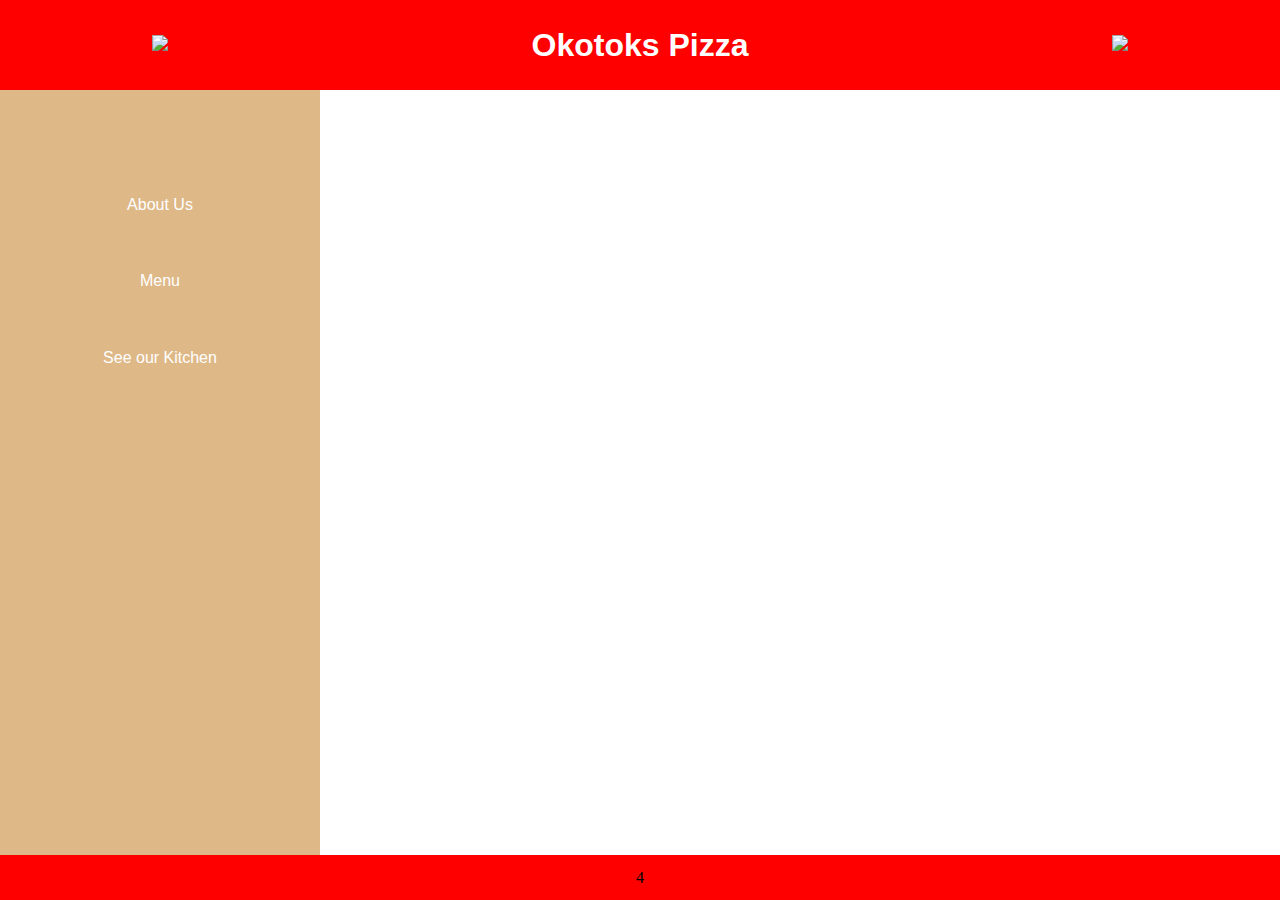
==== index2.html @ 6abde4a5 "Made main index and started menu on mobile" ====
<!DOCTYPE html>
<html lang="en">
<head>
    <meta charset="UTF-8">
    <meta name="viewport" content="width=device-width, initial-scale=1.0">
    <title>Document</title>
    <link rel="stylesheet" href="css/style2.css">
    <link rel="shortcut icon" href="[data-uri]" type="image/x-icon">

</head>
<body>
        <div id="mobile-header">
            <div id="header1"><img src="http://james-allen.ca/projects/lessons/1-html/img/okotoks-pizza-logo.png"></div>
            <div id="header2"><h1>Okotoks Pizza</h1></div>
            <div id="header3"><img src="http://james-allen.ca/projects/lessons/1-html/img/okotoks-pizza-logo.png"></div></div>
        </div>
        <div id="mobile-sidebar">
            <div id="empty"></div>
            <div id="aboutus">
                <button class="button">About Us</button>
            </div>
            <div id="menu">
                <button class="button">Menu</button>

            </div>
            <div id="ourkitchen">
                <button class="button">See our Kitchen</button>
            </div>      
        </div>
        <div id="mobile-content">
            <div id="content1"></div>
            <div id="content2"></div>
            <div id="content3"></div>
        </div>
        <div id="mobile-footer">4</div>
    
</body>
</html>
---- css/style2.css ----
* {
  margin: 0;
  padding: 0;
}

.button {
  background-color: burlywood;
  border: none;
  color: white;
  text-align: center;
  text-decoration: none;
  display: inline-block;
  font-size: 16px;
  cursor: pointer;
}

.button:hover {
  color: black;
  -webkit-transition: ease-in-out 0.5s;
  transition: ease-in-out 0.5s;
}

#mobile-header {
  display: -ms-grid;
  display: grid;
  justify-items: center;
  -webkit-box-align: center;
      -ms-flex-align: center;
          align-items: center;
  height: 10vh;
  width: 100%;
  -ms-grid-columns: 2fr 4fr 2fr;
      grid-template-columns: 2fr 4fr 2fr;
  background-color: red;
}

#mobile-header #header1 img {
  justify-items: center;
  max-width: 100px;
}

#mobile-header #header3 img {
  justify-items: center;
  max-width: 100px;
}

#mobile-header h1 {
  text-align: center;
  color: white;
  font-weight: bold;
  font-family: Arial, Helvetica, sans-serif;
}

#mobile-sidebar {
  display: -ms-grid;
  display: grid;
  justify-items: center;
  -webkit-box-align: center;
      -ms-flex-align: center;
          align-items: center;
  height: 85vh;
  width: 25%;
  float: left;
  background-color: burlywood;
  -ms-grid-rows: 1fr 1fr 1fr 1fr 6fr;
      grid-template-rows: 1fr 1fr 1fr 1fr 6fr;
}

#mobile-content {
  display: -ms-grid;
  display: grid;
  justify-items: center;
  -webkit-box-align: center;
      -ms-flex-align: center;
          align-items: center;
  height: 85vh;
  width: 75%;
  float: right;
  -ms-grid-rows: 3fr 3fr 3fr;
      grid-template-rows: 3fr 3fr 3fr;
  -ms-grid-columns: (3fr)[3];
      grid-template-columns: repeat(3, 3fr);
}

#mobile-content img {
  display: -ms-grid;
  display: grid;
  -webkit-box-align: center;
      -ms-flex-align: center;
          align-items: center;
  max-height: 100px;
  max-width: 100px;
}

#mobile-footer {
  display: -ms-grid;
  display: grid;
  justify-items: center;
  -webkit-box-align: center;
      -ms-flex-align: center;
          align-items: center;
  height: 5vh;
  width: 100%;
  position: fixed;
  bottom: 0;
  background-color: red;
}
/*# sourceMappingURL=style2.css.map */
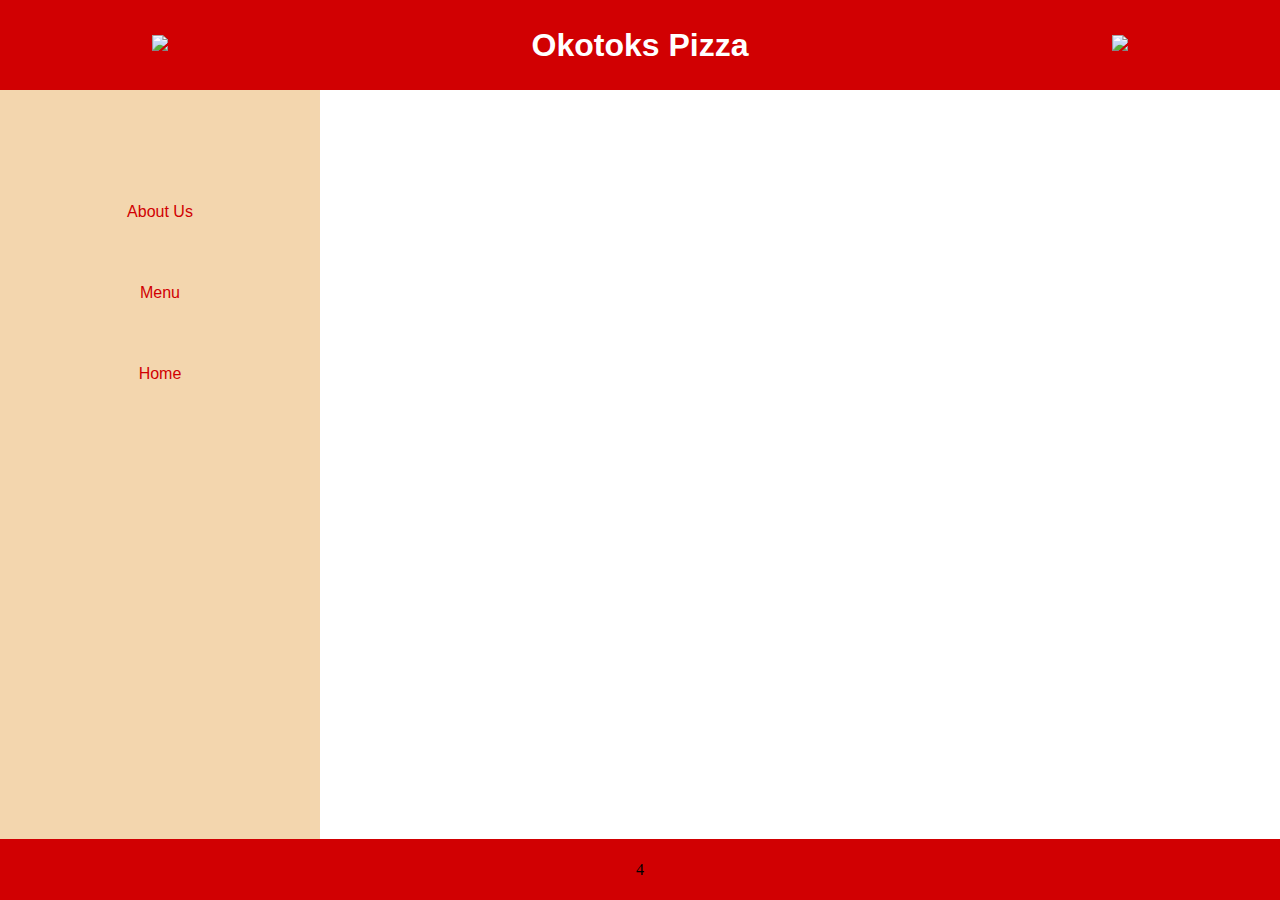
==== commit 95d162a1: "relayout on the menu page" ====
--- a/index2.html
+++ b/index2.html
@@ -17,17 +17,17 @@
         <div id="mobile-sidebar">
             <div id="empty"></div>
             <div id="aboutus">
-                <button class="button">About Us</button>
+                <a href="aboutus.html" class="button activepage">About Us</a>
             </div>
             <div id="menu">
-                <button class="button">Menu</button>
+                <a href="menu.html"class="button activepage">Menu</a>
 
             </div>
-            <div id="ourkitchen">
-                <button class="button">See our Kitchen</button>
+            <div id="home">
+                <a href="index2.html" class="button activepage">Home</a>
             </div>      
         </div>
-        <div id="mobile-content">
+        <div id="mobileaboutus">
             <div id="content1"></div>
             <div id="content2"></div>
             <div id="content3"></div>
--- a/css/style2.css
+++ b/css/style2.css
@@ -4,9 +4,9 @@
 }
 
 .button {
-  background-color: burlywood;
+  background-color: #f3d6ae;
   border: none;
-  color: white;
+  color: #141301;
   text-align: center;
   text-decoration: none;
   display: inline-block;
@@ -14,8 +14,12 @@
   cursor: pointer;
 }
 
+.activepage {
+  color: #d10002;
+}
+
 .button:hover {
-  color: black;
+  color: #141301;
   -webkit-transition: ease-in-out 0.5s;
   transition: ease-in-out 0.5s;
 }
@@ -31,7 +35,7 @@
   width: 100%;
   -ms-grid-columns: 2fr 4fr 2fr;
       grid-template-columns: 2fr 4fr 2fr;
-  background-color: red;
+  background-color: #d10002;
 }
 
 #mobile-header #header1 img {
@@ -49,6 +53,10 @@
   color: white;
   font-weight: bold;
   font-family: Arial, Helvetica, sans-serif;
+  -webkit-text-size-adjust: 5px;
+     -moz-text-size-adjust: 5px;
+      -ms-text-size-adjust: 5px;
+          text-size-adjust: 5px;
 }
 
 #mobile-sidebar {
@@ -58,12 +66,13 @@
   -webkit-box-align: center;
       -ms-flex-align: center;
           align-items: center;
-  height: 85vh;
+  height: 90vh;
   width: 25%;
   float: left;
-  background-color: burlywood;
-  -ms-grid-rows: 1fr 1fr 1fr 1fr 6fr;
-      grid-template-rows: 1fr 1fr 1fr 1fr 6fr;
+  background-color: #f3d6ae;
+  -ms-grid-rows: 1fr 1fr 1fr 1fr 5fr 1fr;
+      grid-template-rows: 1fr 1fr 1fr 1fr 5fr 1fr;
+  font-family: Arial, Helvetica, sans-serif;
 }
 
 #mobile-content {
@@ -73,23 +82,56 @@
   -webkit-box-align: center;
       -ms-flex-align: center;
           align-items: center;
-  height: 85vh;
+  height: 83.2vh;
   width: 75%;
   float: right;
-  -ms-grid-rows: 3fr 3fr 3fr;
-      grid-template-rows: 3fr 3fr 3fr;
+  -ms-grid-rows: 2fr 0.5fr 2fr 0.5fr 2fr 0.5fr;
+      grid-template-rows: 2fr 0.5fr 2fr 0.5fr 2fr 0.5fr;
   -ms-grid-columns: (3fr)[3];
       grid-template-columns: repeat(3, 3fr);
+  border-style: bold;
+  border-color: #d8b993;
 }
 
-#mobile-content img {
+#mobile-content #content5 {
+  background-color: #f3d6ae;
+}
+
+#mobile-content #content10 {
+  background-color: #f3d6ae;
+}
+
+#mobile-content #content12 {
+  background-color: #f3d6ae;
+}
+
+#mobile-content #content17 {
+  background-color: #f3d6ae;
+}
+
+#mobile-content div {
+  width: 100%;
+  height: 100%;
+  background-color: #d8b993;
+  max-width: 20vw;
+  max-height: 20vh;
+  font-family: Arial, Helvetica, sans-serif;
+  font-size: 12px;
+  text-align: center;
+}
+
+#mobile-content div img {
   display: -ms-grid;
   display: grid;
   -webkit-box-align: center;
       -ms-flex-align: center;
           align-items: center;
-  max-height: 100px;
-  max-width: 100px;
+  height: 100%;
+  width: 100%;
+  -o-object-fit: cover;
+     object-fit: cover;
+  border-style: solid;
+  border-color: white;
 }
 
 #mobile-footer {
@@ -99,10 +141,10 @@
   -webkit-box-align: center;
       -ms-flex-align: center;
           align-items: center;
-  height: 5vh;
+  height: 6.75vh;
   width: 100%;
   position: fixed;
   bottom: 0;
-  background-color: red;
+  background-color: #d10002;
 }
 /*# sourceMappingURL=style2.css.map */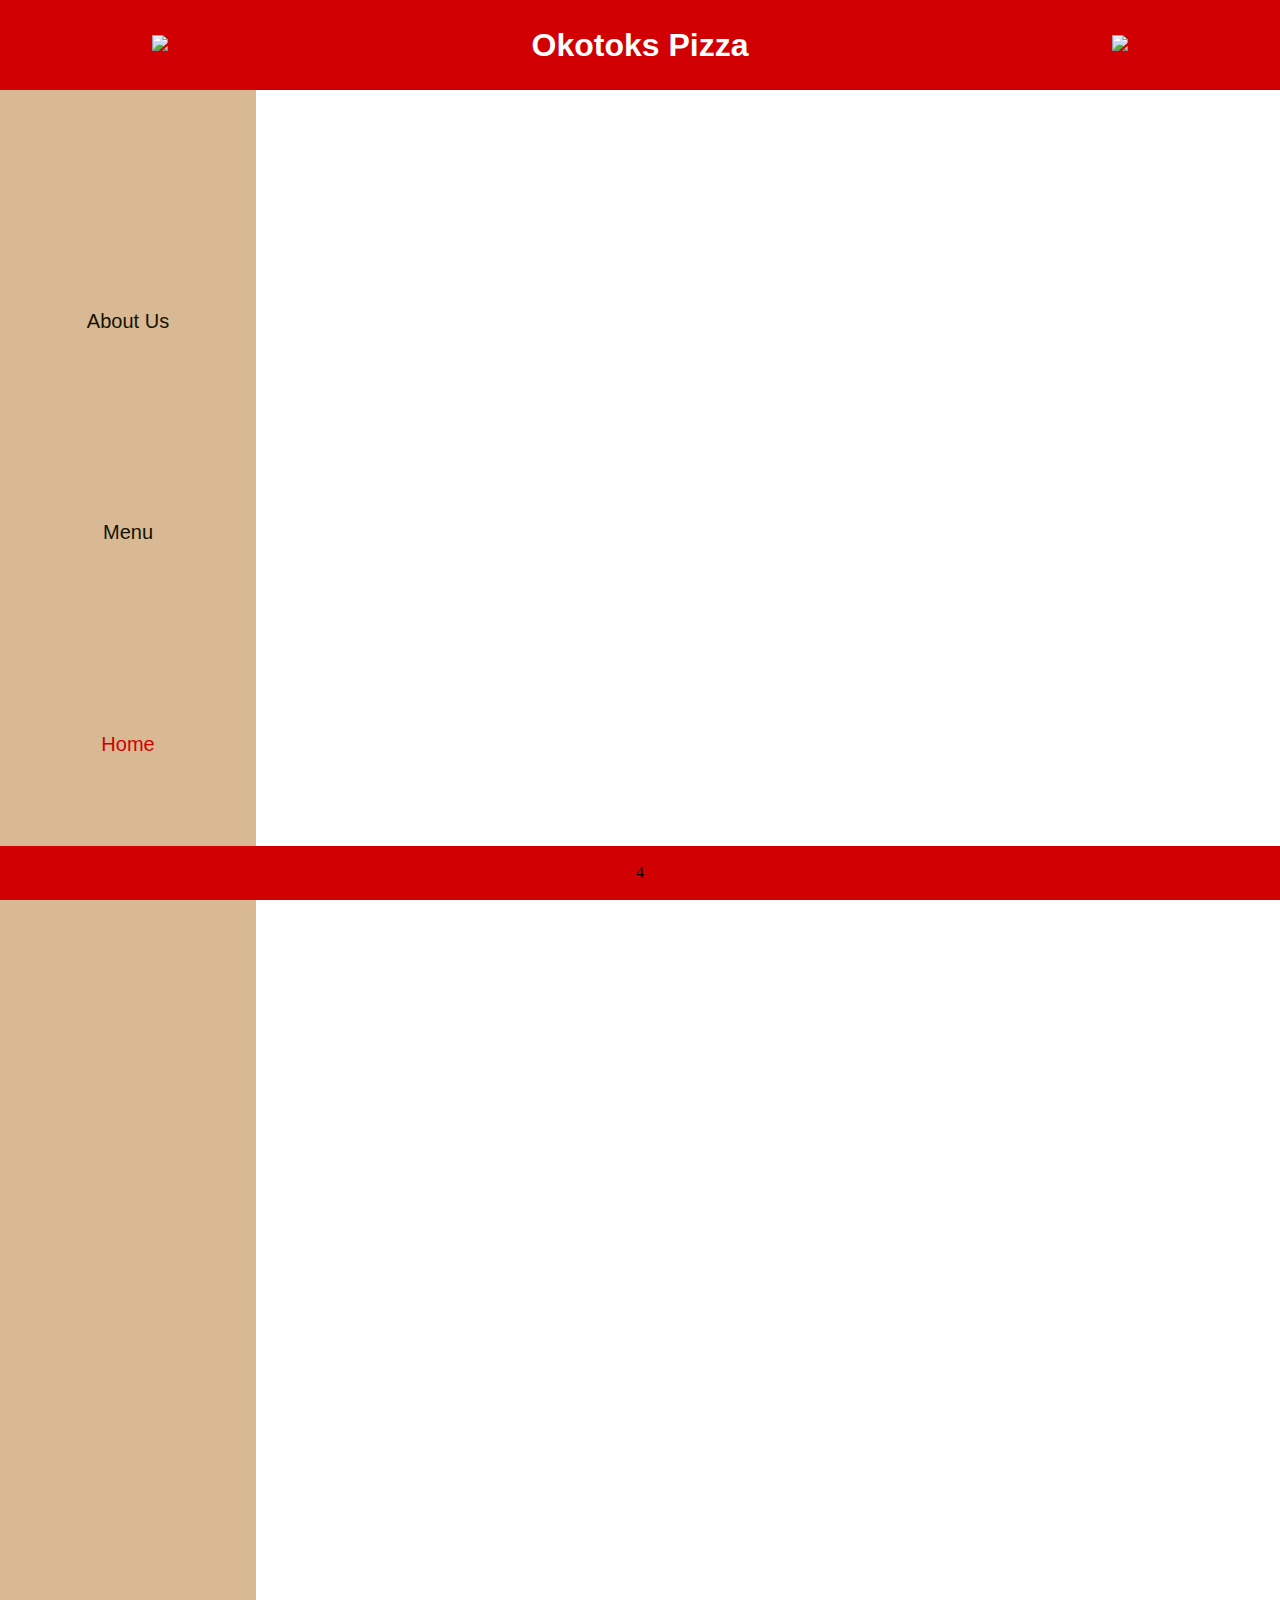
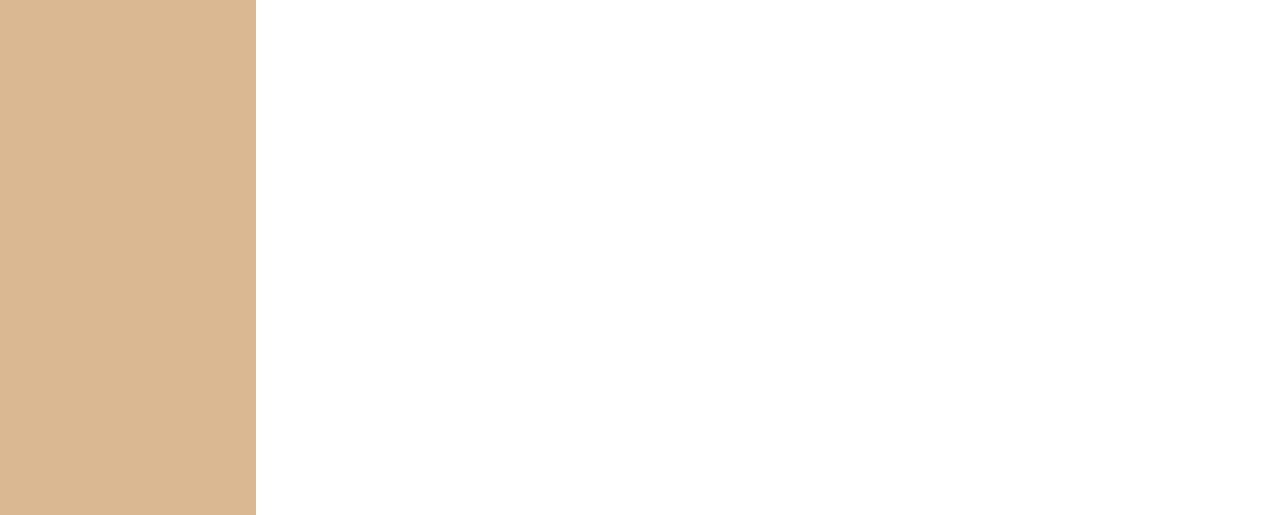
==== commit 6a955ddd: "aug 13 nearly completed menu" ====
--- a/index2.html
+++ b/index2.html
@@ -17,10 +17,10 @@
         <div id="mobile-sidebar">
             <div id="empty"></div>
             <div id="aboutus">
-                <a href="aboutus.html" class="button activepage">About Us</a>
+                <a href="aboutus.html" class="button ">About Us</a>
             </div>
             <div id="menu">
-                <a href="menu.html"class="button activepage">Menu</a>
+                <a href="menu.html"class="button ">Menu</a>
 
             </div>
             <div id="home">
--- a/css/style2.css
+++ b/css/style2.css
@@ -4,13 +4,13 @@
 }
 
 .button {
-  background-color: #f3d6ae;
+  background-color: #d8b993;
   border: none;
   color: #141301;
   text-align: center;
   text-decoration: none;
   display: inline-block;
-  font-size: 16px;
+  font-size: 20px;
   cursor: pointer;
 }
 
@@ -36,6 +36,7 @@
   -ms-grid-columns: 2fr 4fr 2fr;
       grid-template-columns: 2fr 4fr 2fr;
   background-color: #d10002;
+  position: fixed;
 }
 
 #mobile-header #header1 img {
@@ -53,10 +54,10 @@
   color: white;
   font-weight: bold;
   font-family: Arial, Helvetica, sans-serif;
-  -webkit-text-size-adjust: 5px;
-     -moz-text-size-adjust: 5px;
-      -ms-text-size-adjust: 5px;
-          text-size-adjust: 5px;
+  -webkit-text-size-adjust: 10px;
+     -moz-text-size-adjust: 10px;
+      -ms-text-size-adjust: 10px;
+          text-size-adjust: 10px;
 }
 
 #mobile-sidebar {
@@ -66,13 +67,14 @@
   -webkit-box-align: center;
       -ms-flex-align: center;
           align-items: center;
-  height: 90vh;
+  height: 235vh;
   width: 25%;
   float: left;
-  background-color: #f3d6ae;
+  background-color: #d8b993;
   -ms-grid-rows: 1fr 1fr 1fr 1fr 5fr 1fr;
       grid-template-rows: 1fr 1fr 1fr 1fr 5fr 1fr;
   font-family: Arial, Helvetica, sans-serif;
+  font-size: 2rem;
 }
 
 #mobile-content {
@@ -82,15 +84,16 @@
   -webkit-box-align: center;
       -ms-flex-align: center;
           align-items: center;
-  height: 83.2vh;
+  height: 230vh;
   width: 75%;
   float: right;
-  -ms-grid-rows: 2fr 0.5fr 2fr 0.5fr 2fr 0.5fr;
-      grid-template-rows: 2fr 0.5fr 2fr 0.5fr 2fr 0.5fr;
+  -ms-grid-rows: 1fr 0.25fr 1fr 0.25fr 1fr 0.25fr 1fr 0.25fr 1fr 0.25fr 1fr 0.25fr 1fr 0.25fr 1fr 0.25fr;
+      grid-template-rows: 1fr 0.25fr 1fr 0.25fr 1fr 0.25fr 1fr 0.25fr 1fr 0.25fr 1fr 0.25fr 1fr 0.25fr 1fr 0.25fr;
   -ms-grid-columns: (3fr)[3];
       grid-template-columns: repeat(3, 3fr);
   border-style: bold;
   border-color: #d8b993;
+  font-size: 8px;
 }
 
 #mobile-content #content5 {
@@ -116,7 +119,6 @@
   max-width: 20vw;
   max-height: 20vh;
   font-family: Arial, Helvetica, sans-serif;
-  font-size: 12px;
   text-align: center;
 }
 
@@ -141,10 +143,67 @@
   -webkit-box-align: center;
       -ms-flex-align: center;
           align-items: center;
-  height: 6.75vh;
+  height: 6vh;
   width: 100%;
   position: fixed;
   bottom: 0;
   background-color: #d10002;
 }
+
+#mobile-aboutus {
+  display: -ms-grid;
+  display: grid;
+  -ms-grid-columns: 1fr;
+      grid-template-columns: 1fr;
+  -ms-grid-rows: 3fr 2fr 3fr;
+      grid-template-rows: 3fr 2fr 3fr;
+  height: 180vh;
+}
+
+#mobile-aboutus img {
+  display: -ms-grid;
+  display: grid;
+  -webkit-box-align: center;
+      -ms-flex-align: center;
+          align-items: center;
+  height: 100%;
+  width: 100%;
+  -o-object-fit: cover;
+     object-fit: cover;
+}
+
+#mobile-aboutus #aboutus1 {
+  background-color: #d8b993;
+  border: solid #141301;
+}
+
+#mobile-aboutus #aboutus2 {
+  background-color: #d8b993;
+  border: solid #141301;
+}
+
+#mobile-aboutus #aboutus2 iframe {
+  width: 100%;
+  height: 100%;
+}
+
+#mobile-aboutus #aboutus3 {
+  background-color: #d8b993;
+  border: solid #141301;
+}
+
+@media screen and (min-width: 600px) {
+  #mobile-content {
+    font-size: 13px;
+  }
+  #mobile-sidebar {
+    width: 20vw;
+  }
+}
+
+@media screen and (min-width: 1000px) {
+  #content4 {
+    font-size: 12px;
+  }
+}
 /*# sourceMappingURL=style2.css.map */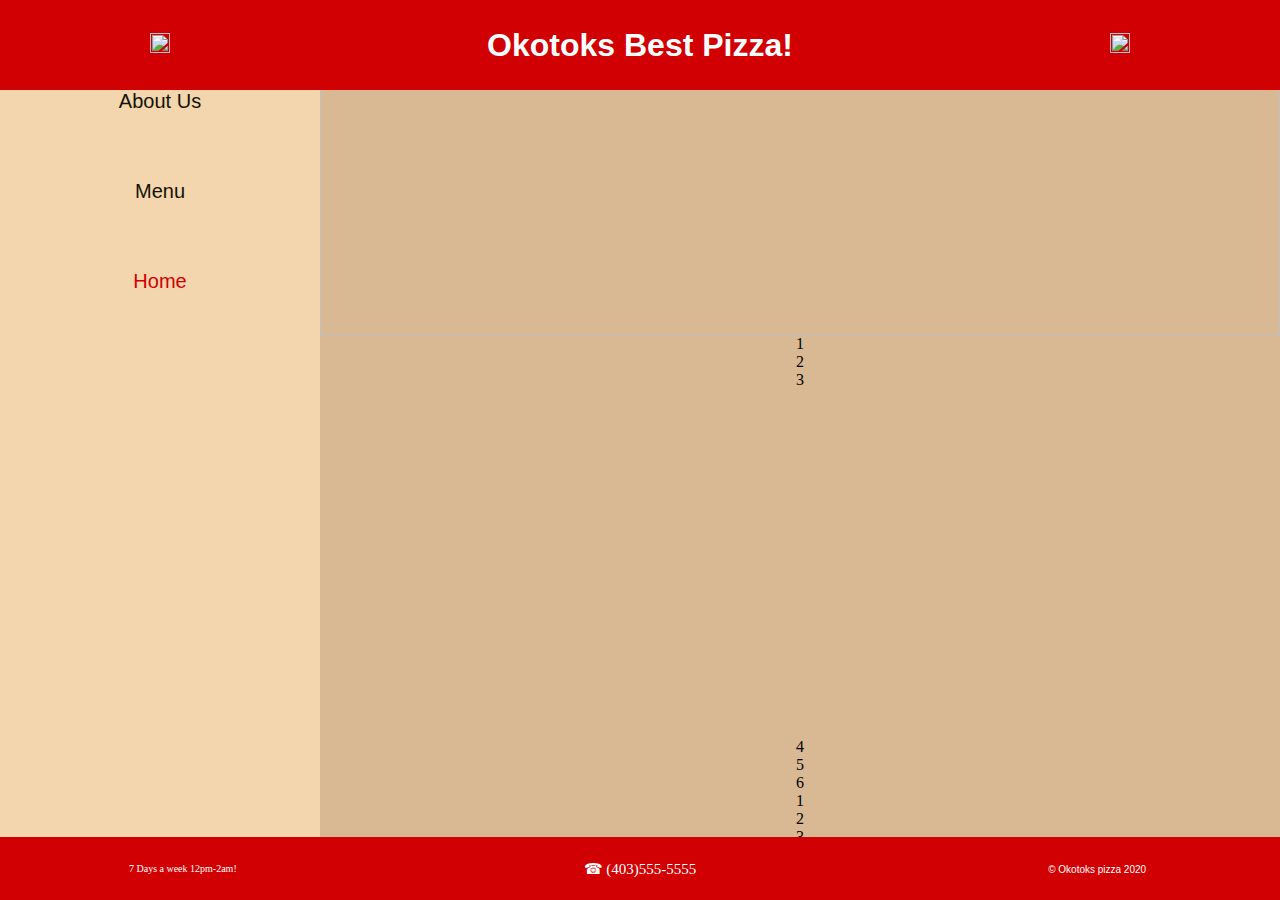
==== commit 490c7499: "End of Aug 15 workday" ====
--- a/index2.html
+++ b/index2.html
@@ -3,7 +3,10 @@
 <head>
     <meta charset="UTF-8">
     <meta name="viewport" content="width=device-width, initial-scale=1.0">
-    <title>Document</title>
+    <title>Okotoks Pizza</title>
+    <meta name="description" content="Okotoks pizza webpage">
+    <meta name="keywords" content="Okotoks, Pizza, Fresh, Cheap, Hot, Delivery, Subs, Donairs, Hamburger, Cheesebuger, Salad, Pasta">
+    <meta name="author" content="Doug Owner">
     <link rel="stylesheet" href="css/style2.css">
     <link rel="shortcut icon" href="[data-uri]" type="image/x-icon">
 
@@ -11,10 +14,10 @@
 <body>
         <div id="mobile-header">
             <div id="header1"><img src="http://james-allen.ca/projects/lessons/1-html/img/okotoks-pizza-logo.png"></div>
-            <div id="header2"><h1>Okotoks Pizza</h1></div>
+            <div id="header2"><h1>Okotoks Best Pizza!</h1></div>
             <div id="header3"><img src="http://james-allen.ca/projects/lessons/1-html/img/okotoks-pizza-logo.png"></div></div>
         </div>
-        <div id="mobile-sidebar">
+        <div id="mobile-sidebar2">
             <div id="empty"></div>
             <div id="aboutus">
                 <a href="aboutus.html" class="button ">About Us</a>
@@ -27,12 +30,33 @@
                 <a href="index2.html" class="button activepage">Home</a>
             </div>      
         </div>
-        <div id="mobileaboutus">
-            <div id="content1"></div>
-            <div id="content2"></div>
-            <div id="content3"></div>
+        <div id="mobile-index">
+            <div id="mobile1"><img src="https://assets.cyllenius.com/media/tt-five50-guide.jpg"></div>
+            <div id="mobile2">
+                <div id="mindex1">1</div>
+                <div id="mindex1">2</div>
+                <div id="mindex1">3</div>
+            </div>
+            <div id="mobile3"><iframe src="https://www.google.com/maps/embed?pb=!1m18!1m12!1m3!1d2369.939526479563!2d-113.49188058380915!3d53.55884698002415!2m3!1f0!2f0!3f0!3m2!1i1024!2i768!4f13.1!3m3!1m2!1s0x53a023ab89cc37e7%3A0xd1d6ba3121133762!2sTony&#39;s%20Pizza%20Palace!5e0!3m2!1sen!2sca!4v1597525966345!5m2!1sen!2sca" width="400" height="300" frameborder="0" style="border:0;" allowfullscreen="" aria-hidden="false" tabindex="0"></iframe></div>
+            <div id="mobile4">4</div>
+            <div id="mobile5">5</div>
+            <div id="mobile6">6</div>
+            <div id="mobile7">1</div>
+            <div id="mobile8">2</div>
+            <div id="mobile9">3</div>
+            <div id="mobile10">4</div>
+            <div id="mobile11">5</div>
+            <div id="mobile12">6</div>
         </div>
-        <div id="mobile-footer">4</div>
-    
+        <div id="mobile-footer">
+            <div id="footer1">7 Days a week 12pm-2am!</div>
+            <div id="footer2"><a href="tel:403555-5555" class="button2"> &#9742 (403)555-5555</a></div>
+            <div id="footer3">
+                <div id="innerfooter1"></div>
+                <div id="innerfooter2">&#169 Okotoks pizza 2020</div>
+                <div id="innerfooter3"></div>
+            </div>
+        </div>
+  </body>  
 </body>
 </html>--- a/css/style2.css
+++ b/css/style2.css
@@ -3,14 +3,32 @@
   padding: 0;
 }
 
+img {
+  height: 100%;
+  width: 100%;
+  -o-object-fit: cover;
+     object-fit: cover;
+}
+
 .button {
-  background-color: #d8b993;
+  background-color: #f3d6ae;
   border: none;
   color: #141301;
   text-align: center;
   text-decoration: none;
+  display: -ms-grid;
+  display: grid;
+  font-size: 20px;
+}
+
+.button2 {
+  background-color: #d10002;
+  border: none;
+  color: white;
+  text-align: center;
+  text-decoration: none;
   display: inline-block;
-  font-size: 20px;
+  font-size: 15px;
   cursor: pointer;
 }
 
@@ -37,6 +55,7 @@
       grid-template-columns: 2fr 4fr 2fr;
   background-color: #d10002;
   position: fixed;
+  z-index: 10;
 }
 
 #mobile-header #header1 img {
@@ -60,17 +79,13 @@
           text-size-adjust: 10px;
 }
 
-#mobile-sidebar {
-  display: -ms-grid;
-  display: grid;
-  justify-items: center;
-  -webkit-box-align: center;
-      -ms-flex-align: center;
-          align-items: center;
-  height: 235vh;
+#mobile-sidebar2, #mobile-sidebar {
+  display: -ms-grid;
+  display: grid;
+  height: 100%;
   width: 25%;
-  float: left;
-  background-color: #d8b993;
+  position: fixed;
+  background-color: #f3d6ae;
   -ms-grid-rows: 1fr 1fr 1fr 1fr 5fr 1fr;
       grid-template-rows: 1fr 1fr 1fr 1fr 5fr 1fr;
   font-family: Arial, Helvetica, sans-serif;
@@ -84,7 +99,7 @@
   -webkit-box-align: center;
       -ms-flex-align: center;
           align-items: center;
-  height: 230vh;
+  height: 290vh;
   width: 75%;
   float: right;
   -ms-grid-rows: 1fr 0.25fr 1fr 0.25fr 1fr 0.25fr 1fr 0.25fr 1fr 0.25fr 1fr 0.25fr 1fr 0.25fr 1fr 0.25fr;
@@ -96,6 +111,10 @@
   font-size: 8px;
 }
 
+#mobile-content div {
+  border: solid black;
+}
+
 #mobile-content #content5 {
   background-color: #f3d6ae;
 }
@@ -109,6 +128,38 @@
 }
 
 #mobile-content #content17 {
+  background-color: #f3d6ae;
+}
+
+#mobile-content #content23 {
+  background-color: #f3d6ae;
+}
+
+#mobile-content #content28 {
+  background-color: #f3d6ae;
+}
+
+#mobile-content #content30 {
+  background-color: #f3d6ae;
+}
+
+#mobile-content #content35 {
+  background-color: #f3d6ae;
+}
+
+#mobile-content #content40 {
+  background-color: #f3d6ae;
+}
+
+#mobile-content #content42 {
+  background-color: #f3d6ae;
+}
+
+#mobile-content #content46 {
+  background-color: #f3d6ae;
+}
+
+#mobile-content #content48 {
   background-color: #f3d6ae;
 }
 
@@ -143,11 +194,30 @@
   -webkit-box-align: center;
       -ms-flex-align: center;
           align-items: center;
-  height: 6vh;
+  height: 7vh;
   width: 100%;
   position: fixed;
   bottom: 0;
   background-color: #d10002;
+  -ms-grid-columns: 2fr 3fr 2fr;
+      grid-template-columns: 2fr 3fr 2fr;
+  z-index: 10;
+  color: white;
+}
+
+#mobile-footer #footer3 {
+  display: -ms-grid;
+  display: grid;
+  -ms-grid-rows: 1fr 1fr 1fr;
+      grid-template-rows: 1fr 1fr 1fr;
+  font-size: 10px;
+  font-family: Arial, Helvetica, sans-serif;
+  text-align: left;
+  height: 1vh;
+}
+
+#mobile-footer #footer1 {
+  font-size: 10px;
 }
 
 #mobile-aboutus {
@@ -155,55 +225,76 @@
   display: grid;
   -ms-grid-columns: 1fr;
       grid-template-columns: 1fr;
-  -ms-grid-rows: 3fr 2fr 3fr;
-      grid-template-rows: 3fr 2fr 3fr;
-  height: 180vh;
-}
-
-#mobile-aboutus img {
-  display: -ms-grid;
-  display: grid;
-  -webkit-box-align: center;
-      -ms-flex-align: center;
-          align-items: center;
-  height: 100%;
-  width: 100%;
-  -o-object-fit: cover;
-     object-fit: cover;
+  -ms-grid-rows: 3fr 1fr 3fr;
+      grid-template-rows: 3fr 1fr 3fr;
+  height: 400vh;
+  width: 75%;
+  float: right;
+  border: 0;
 }
 
 #mobile-aboutus #aboutus1 {
-  background-color: #d8b993;
-  border: solid #141301;
+  background-color: #f3d6ae;
+  border: solid blac;
 }
 
 #mobile-aboutus #aboutus2 {
-  background-color: #d8b993;
-  border: solid #141301;
+  background-color: #f3d6ae;
 }
 
 #mobile-aboutus #aboutus2 iframe {
   width: 100%;
   height: 100%;
+  border: solid black;
 }
 
 #mobile-aboutus #aboutus3 {
   background-color: #d8b993;
-  border: solid #141301;
+  text-align: center;
+  font-family: Arial, Helvetica, sans-serif;
+  font-size: 20px;
+  border: solid black;
+  display: left;
+  width: 100%;
+}
+
+#mobile-index {
+  display: -ms-grid;
+  display: grid;
+  -ms-grid-columns: 1fr;
+      grid-template-columns: 1fr;
+  -ms-grid-rows: 1fr 0.2fr 1fr;
+      grid-template-rows: 1fr 0.2fr 1fr;
+  height: 100vh;
+  text-align: center;
+  text-align: center;
+  background-color: #d8b993;
+  width: 75%;
+  margin-left: 25%;
+}
+
+#mobile-index #mindex1 {
+  display: -ms-grid;
+  display: grid;
+}
+
+#mobile-index img {
+  display: -ms-grid;
+  display: grid;
+  -webkit-box-align: center;
+      -ms-flex-align: center;
+          align-items: center;
+  height: 100%;
+  width: 100%;
+}
+
+#mobile-index iframe {
+  width: 100%;
 }
 
 @media screen and (min-width: 600px) {
   #mobile-content {
-    font-size: 13px;
+    font-size: 10px;
   }
-  #mobile-sidebar {
-    width: 20vw;
-  }
-}
-
-@media screen and (min-width: 1000px) {
-  #content4 {
-    font-size: 12px;
-  }
 }
 /*# sourceMappingURL=style2.css.map */